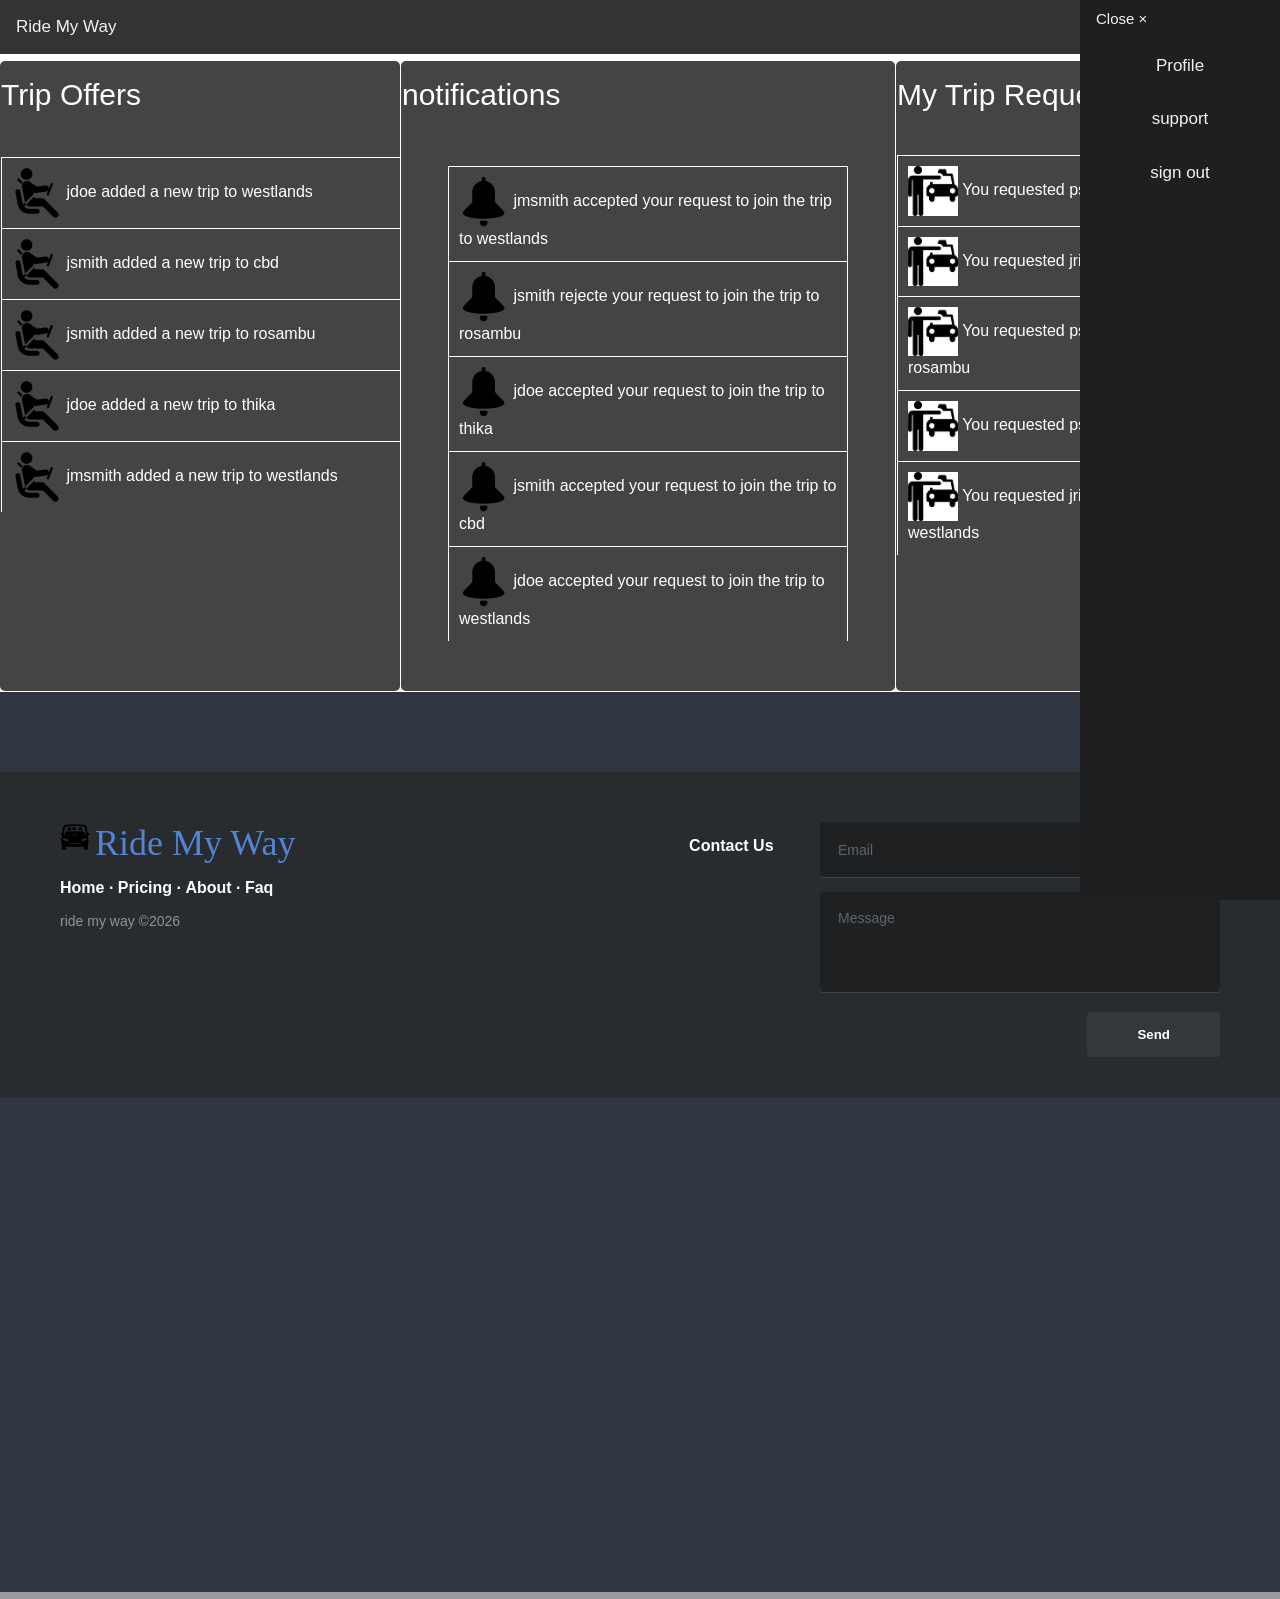
==== templates/index.html @ 2488b305 "added functionality" ====
<!DOCTYPE html>
<html lang="en">
<head>
    <meta charset="UTF-8">
    <meta name="author" content="Francis Gitau">
    <meta name="viewport" content="width=device-width, initial-scale=1.0">

    <link rel="stylesheet" href="../css/style.css">
    <link href="https://fonts.googleapis.com/icon?family=Material+Icons" rel="stylesheet">
    <link rel="stylesheet" type="text/css" href="../css/style2.css">
    <link rel="stylesheet" type="text/css" href="../css/nav-bar.css">
    <link rel="stylesheet" type="text/css" href="../css/login-registration.css">
    <link rel="stylesheet" type="text/css" href="../css/w3.css">
    <link rel="stylesheet" type="text/css" href="../css/main.css">
    <script type="application/javascript" src="../js/js.js"></script>
    <title>Ride My Way-Home: Passenger</title>
</head>
<body>
    <div>
        <!--modal-->
        <div  >
            <iframe id="add_trip" class="modal" src="new_ride.html" ></iframe>
        </div>
    </div>
    <div >
        <nav id="navbar" class="sticky">
            <div id="menu" class="menu">
                <a class="sitename" href="#"> Ride My Way</a>
                <button class="w3-button w3-teal w3-xlarge w3-right" onclick="w3_open()">☰</button>
            </div>
            <!-- Sidebar -->
            <div class="w3-sidebar w3-bar-block" style="width:200px;right:0;" id="mySidebar">
                <button class="w3-bar-item w3-button " onclick="w3_close()">Close &times;</button>
                <a href="profile2.html" class="w3-bar-item w3-button">Profile</a>
                <a href="#" class="w3-bar-item w3-button">support</a>
                <a href="#" class="w3-bar-item w3-button">sign out</a>
            </div>
        </nav>
        <div id="main" class="wrapper">
            <!--left sidebar-->
            <div id="sidebar" class="box sidebar">
                <h2>Trip Offers</h2>
                <div class="wrapper2" >
                    <ul id="trip-offers">
                    </ul>
                </div>
            </div>
            <!--right sidebar-->
            <div class="box sidebar2">
                <h2>My Trip Requests</h2>
                <div class="wrapper2" >
                    <ul id="trip-requests">

                    </ul>
                </div>
            </div>
            <!--center cotent-->
            <div class="box content">
                <h2>notifications</h2>
                <div class="wrapper2">
                    <ul id="notifications">

                    </ul>
                </div>
            </div>
            <!--footer section-->
            <div class="footer">
                <iframe id="container-footer" src="footer.html" frameborder="0" wmode="0"></iframe>
            </div>
        </div>
    </div>
    <footer>
        <template id="trip-offer">
            <li>
                <input type="checkbox" id="list-item-1">
                <label for="list-item-1" class="first">
                    <span><img class="thumbnail" src="../img/driver.png"></span>
                    <span class="username">username </span> added a new trip to
                    <span class="destination"> destination</span>
                </label>
                <ul>
                    <li hidden>Trip id :<span class="trip-id"></span></li>
                    <li>Time added :<span class="time-added"></span></li>
                    <li>Destination :<span class="destination"></span></li>
                    <li>From        :<span class="origin"></span></li>
                    <li>Departure   :<span class="departure-time"></span></li>
                    <li>route       :<span class="route"></span></li>
                    <li>vehicle     :<span class="vehicle"></span></li>
                    <li>vehicle-capacity     :<span class="vehicle-capacity"></span></li>
                    <li>
                        <button class="myButton material-icons" title="request ride">check</button>
                        <button class="myButton material-icons" title="share ride">share</button>
                    </li>
                </ul>
            </li>
        </template>
        <template id="trip-request">
            <li>
                <input type="checkbox" id="ride-request">
                <label for="ride-request" class="first">
                    <span><img class="thumbnail" src="../img/passenger.png"></span>
                    You requested <span class="username">username </span>  to join the trip to
                        <span class="destination"> destination</span>
                </label>
                <ul>
                    <li hidden>Trip id :<span class="trip-id"></span></li>
                    <li>Time added :<span class="time-added"></span></li>
                    <li>Destination :<span class="destination"></span></li>
                    <li>From        :<span class="origin"></span></li>
                    <li>Departure   :<span class="departure-time"></span></li>
                    <li>route       :<span class="route"></span></li>
                    <li>vehicle     :<span class="vehicle"></span></li>
                    <li>vehicle-capacity     :<span class="vehicle-capacity"></span></li>
                    <!--<button class="myButton material-icons" title="approve ride request">check</button>-->
                    <!--<button class="myButton material-icons" title="reject  ride request">cancel</button>-->
                </ul>
            </li>
        </template>
        <template id="trip-notification">
            <li>
                <input type="checkbox" id="ride-notification">
                <label for="ride-request" class="first">
                    <span><img class="thumbnail" title="notification" src="../img/notification.png" alt="notification-ico"></span>
                    <span class="username">username </span>
                    <span class="response"> rejected</span> your request to join the trip to
                    <span class="destination"> destination</span>
                </label>
                <ul>
                    <li>
                        <i class="material-icons">info</i>
                        <span><a id="details">go to details</a></span>
                    </li>
                </ul>
            </li>
        </template>

        <script type="application/javascript" src="../js/trip_offers.js"></script>
    </footer>
</body>
</html>
---- css/style.css ----
/*logo styling*/
.logo {
    width: 30px;
    height: 30px;
    float: left;
}

.brand {
    font-family: "Agency FB";
    color: #F1F1F1;
    padding: 5px;
}

/*Global*/
.icon {
    width: 200px;
    height: 200px;
    ;
}
.thumbnail {
    width: 30px;
    width: 50px;
}
body {
    margin: 0;
    padding: 0;
    font-family: "Segoe UI", sans-serif;
    color: #F2F2F2;
    background-color: #303641;
    min-height: 100%;
}

/*for floating buttons*/
.float{
    position:fixed;
    width:60px;
    height:60px;
    bottom:40px;
    right:40px;
    background-color:#0C9;
    color:#FFF;
    border-radius:50px;
    text-align:center;
    box-shadow: 2px 2px 3px #999;
}
.my-float{
    margin-top:18px;
}

/*colabpsibe obects markup*/
.accordion {
    background-color: #eee;
    color: #444;
    cursor: pointer;
    padding: 18px;
    width: 100%;
    border: none;
    text-align: left;
    outline: none;
    font-size: 15px;
    transition: 0.4s;
}

.active, .accordion:hover {
    background-color: #ccc;
}

.accordion:after {
    content: '\002B';
    color: #777;
    font-weight: bold;
    float: right;
    margin-left: 5px;
}

.active:after {
    content: "\2212";
}

.panel {
    padding: 0 18px;
    background-color: aqua;
    max-height: 0;
    overflow: hidden;
    transition: max-height 0.2s ease-out;
}

/*formatting for ride offers list*/
.wrapper2{
    margin: 10% auto;
    width: 400px;
}

ul{
    list-style: none;
    margin: 0;
    padding: 0;
}

label{
    display: block;
    cursor: pointer;
    padding: 10px;
    border: 1px solid #fff;
    border-bottom: none;
}

label:hover{
    background: #26C281;
}

label.last{
    border-bottom: 1px solid #fff;
}

ul ul li{
    padding: 10px;
    background: #59ABE3;
}


input[type="checkbox"]{
    position: absolute;
    left: -9999px;
}

input[type="checkbox"] ~ ul{
    height: 0;
    transform: scaleY(0);
}

input[type="checkbox"]:checked ~ ul{
    height: 100%;
    transform-origin: top;
    transition: transform .2s ease-out;
    transform: scaleY(1);
}

input[type="checkbox"]:checked + label{
    background: #26C281;
    border-bottom: 1px solid #fff;
}
 /*button styling*/
.myButton {
    -moz-box-shadow: 3px 4px 0px 0px #899599;
    -webkit-box-shadow: 3px 4px 0px 0px #899599;
    box-shadow: 3px 4px 0px 0px #899599;
    background:-webkit-gradient(linear, left top, left bottom, color-stop(0.05, #ededed), color-stop(1, #bab1ba));
    background:-moz-linear-gradient(top, #ededed 5%, #bab1ba 100%);
    background:-webkit-linear-gradient(top, #ededed 5%, #bab1ba 100%);
    background:-o-linear-gradient(top, #ededed 5%, #bab1ba 100%);
    background:-ms-linear-gradient(top, #ededed 5%, #bab1ba 100%);
    background:linear-gradient(to bottom, #ededed 5%, #bab1ba 100%);
    filter:progid:DXImageTransform.Microsoft.gradient(startColorstr='#ededed', endColorstr='#bab1ba',GradientType=0);
    background-color:#ededed;
    -moz-border-radius:15px;
    -webkit-border-radius:15px;
    border-radius:15px;
    border:1px solid #d6bcd6;
    display:inline-block;
    cursor:pointer;
    color:#3a8a9e;
    font-family:Arial;
    font-size:17px;
    padding:7px 25px;
    text-decoration:none;
    text-shadow:0px 1px 0px #e1e2ed;
}
.myButton:hover {
    background:-webkit-gradient(linear, left top, left bottom, color-stop(0.05, #bab1ba), color-stop(1, #ededed));
    background:-moz-linear-gradient(top, #bab1ba 5%, #ededed 100%);
    background:-webkit-linear-gradient(top, #bab1ba 5%, #ededed 100%);
    background:-o-linear-gradient(top, #bab1ba 5%, #ededed 100%);
    background:-ms-linear-gradient(top, #bab1ba 5%, #ededed 100%);
    background:linear-gradient(to bottom, #bab1ba 5%, #ededed 100%);
    filter:progid:DXImageTransform.Microsoft.gradient(startColorstr='#bab1ba', endColorstr='#ededed',GradientType=0);
    background-color:#bab1ba;
}
.myButton:active {
    position:relative;
    top:1px;
}

.btn-group button {
    cursor: pointer; /* Pointer/hand icon */
    float: left; /* Float the buttons side by side */
}

.btn-group button:not(:last-child) {
    border-right: none; /* Prevent double borders */
}

/* Clear floats (clearfix hack) */
.btn-group:after {
    content: "";
    clear: both;
    display: table;
}
---- css/style2.css ----
body {
    margin: 40px;
}

iframe {
    width: 100%;
    height: 100%;
    border: none;
    overflow: hidden;

}

.sidebar {
    grid-area: sidebar;
    padding: 16px;
    min-width: 260px;
}

.sidebar2 {
    grid-area: sidebar2;
    padding: 16px;
    min-width: 260px;
}

.content {
    grid-area: content;
    padding: 16px;
    min-width: 400px;
}

.header {
    grid-area: header;
    width: 100%;
}

.footer {
    grid-area: footer;
}

.wrapper {
    background-color: #fff;
    color: #444;
}

.wrapper {
    display: grid;
    grid-gap: 1px;
    grid-template-areas:
            "header"
            "sidebar"
            "content"
            "sidebar2"
            "footer"
}

@media only screen and (min-width: 500px)  {
    .wrapper {

        grid-template-columns: 340px auto 40%;
        grid-template-areas:
                "header   header"
                "sidebar  content"
                "sidebar2 sidebar2"
                "footer   footer";
    }
}

@media only screen and (min-width: 600px)   {
    .wrapper {
        grid-template-columns: minmax(340px,400px) auto 30%;
        grid-template-areas:
                "header  header  header"
                "sidebar content sidebar2"
                "footer  footer  footer";
        width: 100%;
    }
}

.box {
    background-color: #444;
    color: #fff;
    border-radius: 5px;
    padding: 1px;
    font-size: medium;
}

.footer {
    background-color: #999;
}

/*.sidebar2 {*/
    /*background-color: #ccc;*/
    /*color: #444;*/
/*}*/
---- css/nav-bar.css ----
#navbar {
    overflow: hidden;
    background-color: #333;
    width: 100%;
}
#navbar a {
    float: left;
    display: block;
    color: #f2f2f2;
    text-align: center;
    padding: 14px;
    text-decoration: none;
}
#navbar a {
    float: left;
    display: block;
    color: #f2f2f2;
    text-align: center;
    padding: 14px 16px;
    text-decoration: none;
    font-size: 17px;
}
#navbar a:hover {
    background-color: #ddd;
    color: black;
}
.sticky {
    position: fixed;
    top: 0;
    width: 100%;
}
.sticky + .content {
    padding-top: 60px;
}

.header {
    background-color: #FFFFFF;
    padding: 10px;
    text-align: center;
}
---- css/login-registration.css ----
.icon {
    width: 200px;
    height: 200px;
    float: inside;
}
#container-login {
    background-color: #1D1F20;
    position: relative;
    top: 20%;
    margin: auto;
    width: 340px;
    height: 445px;
    border-radius: 0.35em;
    box-shadow: 0 3px 10px 0 rgba(0, 0, 0, 0.2);
    text-align: center;
    font-size: medium;
}

.container-register {
    background-color: #1D1F20;
    /*position: relative;*/
    top: 20%;
    margin: auto;
    width: 340px;
    height: auto;
    border-radius: 0.35em;
    box-shadow: 0 3px 10px 0 rgba(0, 0, 0, 0.2);
    text-align: center;
}

#title {
    position: relative;
    background-color: #1A1C1D;
    width: 100%;
    padding: 20px 0px;
    border-radius: 0.35em;
    font-size: 22px;
    border-bottom: 1px solid rgba(255, 255, 255, 0.05);
}

.lock {
    position: relative;
    top: 2px;
}

.input {
    margin: auto;
    width: 240px;
    border-radius: 4px;
    background-color: #373b3d;
    padding: 8px 0px;
    margin-top: 15px;
}

.input-addon {
    float: left;
    background-color: #373b3d;
    border: 1px solid #373b3d;
    padding: 4px 8px;
    border-right: 1px solid rgba(255, 255, 255, 0.05);
}

input[type=checkbox] {
    cursor: pointer;
}

input[type=text] {
    color: #949494;
    margin: 0;
    background-color: #373b3d;
    border: 1px solid #373b3d;
    padding: 6px 0px;
    border-radius: 3px;
}

input[type=text]:focus {
    border: 1px solid #373b3d;
}

i {
    font-size: small;
}

input[type=password] {
    color: #949494;
    margin: 0;
    background-color: #373b3d;
    border: 1px solid #373b3d;
    padding: 6px 0px;
    border-radius: 3px;
}

input[type=password]:focus {
    border: 1px solid #373b3d;
}

input[type=email] {
    color: #949494;
    margin: 0;
    background-color: #373b3d;
    border: 1px solid #373b3d;
    padding: 6px 0px;
    border-radius: 3px;
}

input[type=email]:focus {
    border: 1px solid #373b3d;
}

.forgot-password {
    position: relative;
    bottom: 0%;
}

.forgot-password a:link {
    color: #C1C3C6;
    text-decoration: none;
}

.forgot-password a:visited {
    color: #C1C3C6;
    text-decoration: none;
}

.forgot-password a:hover {
    color: #FFF;
    transition: color 1s;
}

.privacy {
    margin-top: 5px;
    position: relative;
    font-size: 12px;
    bottom: 0%;
}

.privacy a:link {
    color: #949494;
    text-decoration: none;
}

.privacy a:visited {
    color: #949494;
    text-decoration: none;
}

.privacy a:hover {
    color: #C1C3C6;
    transition: color 1s;
}

*:focus {
    outline: none;
}

.remember-me {
    margin: 10px 0;
}

input[type=submit] {
    padding: 6px 25px;
    background: #373E4A;
    color: #C1C3C6;
    font-weight: bold;
    border: 0 none;
    cursor: pointer;
    border-radius: 3px;
}

.register {
    margin: auto;
    padding: 16px 0;
    text-align: center;
    margin-top: 40px;
    width: 85%;
    border-top: 1px solid #C1C3C6;
}

.clearfix {
    clear: both;
}

#register-link {
    margin-top: 10px;
    padding: 6px 25px;
    background: #373E4A;
    color: #C1C3C6;
    font-weight: bold;
    border: 0 none;
    cursor: pointer;
    border-radius: 3px;
}
---- css/main.css ----
.modal {
    display: none; /* Hidden by default */
    position: fixed; /* Stay in place */
    z-index: 2; /* Sit on top */
    left: 0;
    top: 0;
    width: 100%; /* Full width */
    height: 100%; /* Full height */
    overflow: hidden; /* Enable scroll if needed */
    background-color: rgb(0,0,0); /* Fallback color */
    background-color: rgba(0,0,0,0.4); /* Black w/ opacity */
}

/* The Close Button */
.close {
    color: #aaa;
    float: right;
    font-size: 28px;
    font-weight: bold;
}
.close:hover,
.close:focus {
    color: black;
    text-decoration: none;
    cursor: pointer;
}

/*side bar formatting*/
#mySidebar {
    width: 200px;
    right: 0;
}

.w3-bar-block {
    background-color: #1D1F20;
}

#main {
    width: 100%;
    padding-top: 60px;
}
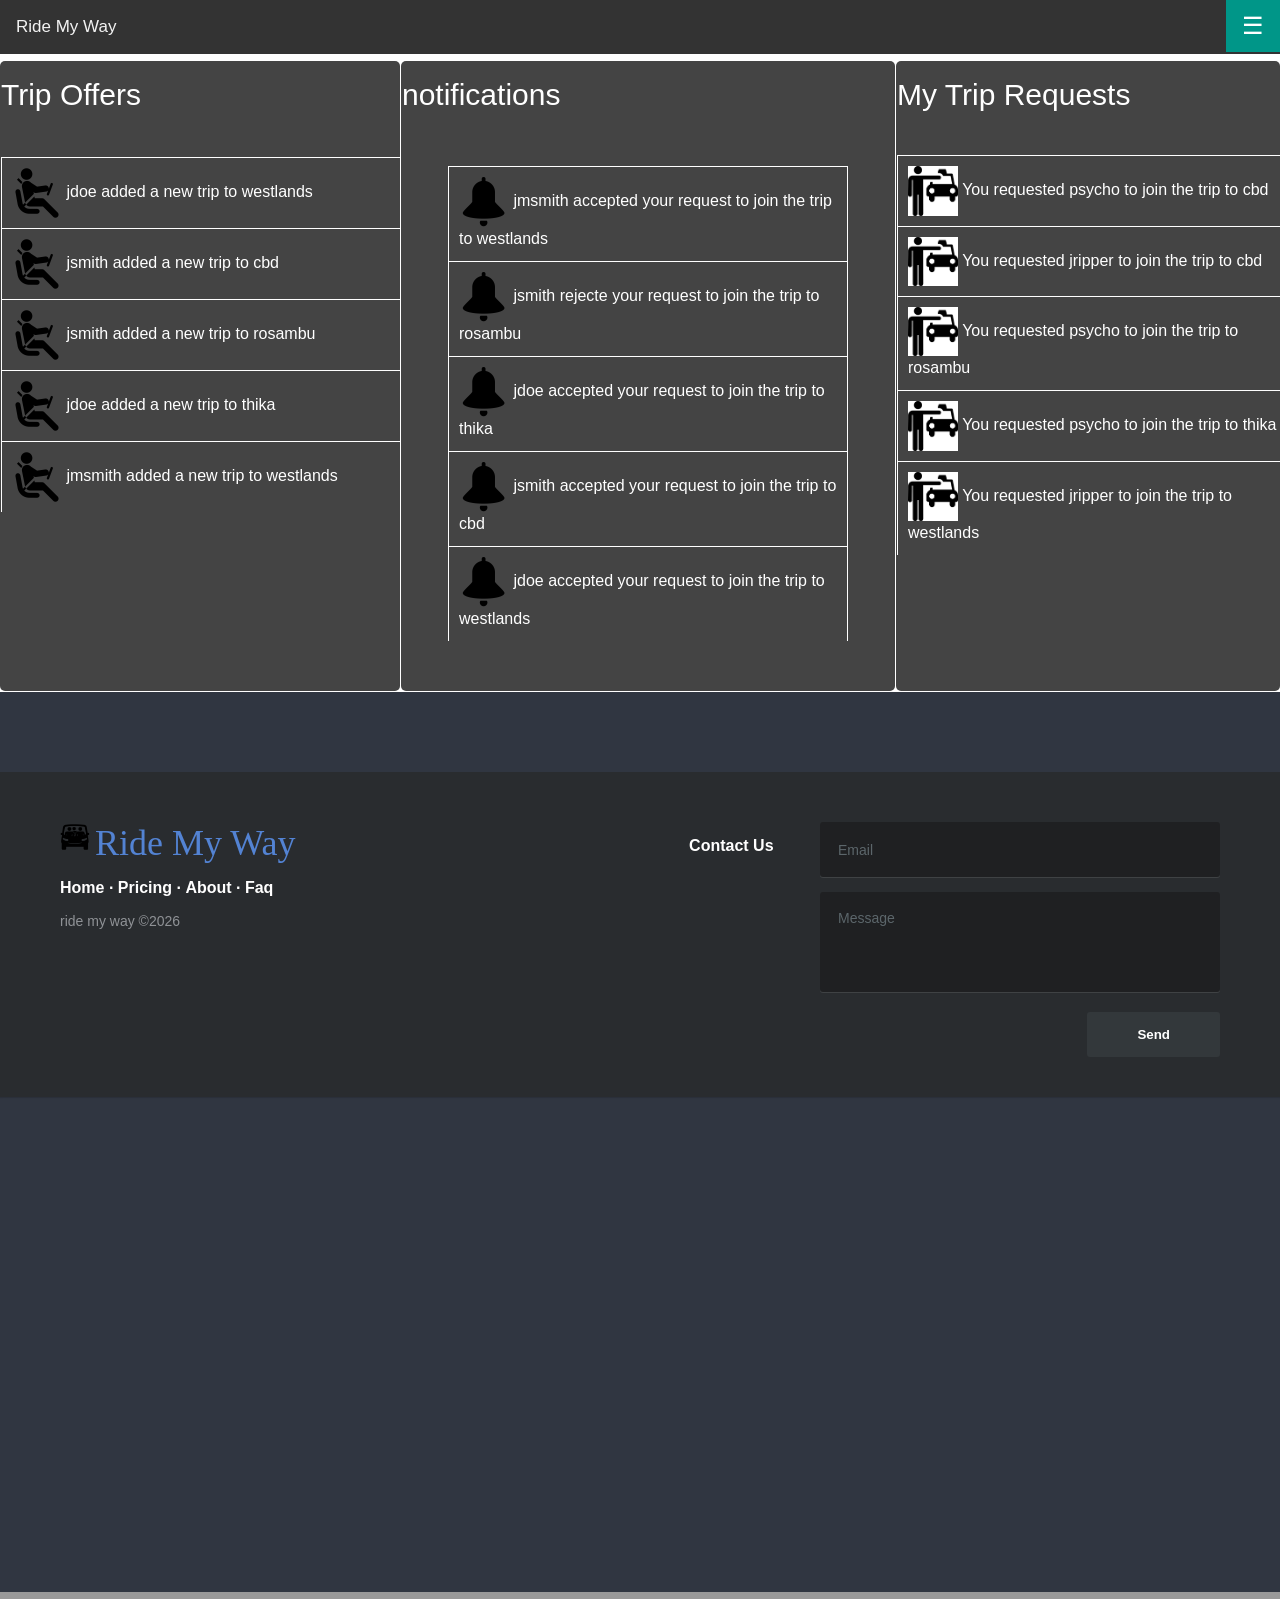
==== commit 5539e81d: "added close frame functionality on page submit" ====
--- a/templates/index.html
+++ b/templates/index.html
@@ -133,8 +133,8 @@
                 </ul>
             </li>
         </template>
-
         <script type="application/javascript" src="../js/trip_offers.js"></script>
+        <script>w3_close();</script>
     </footer>
 </body>
 </html>
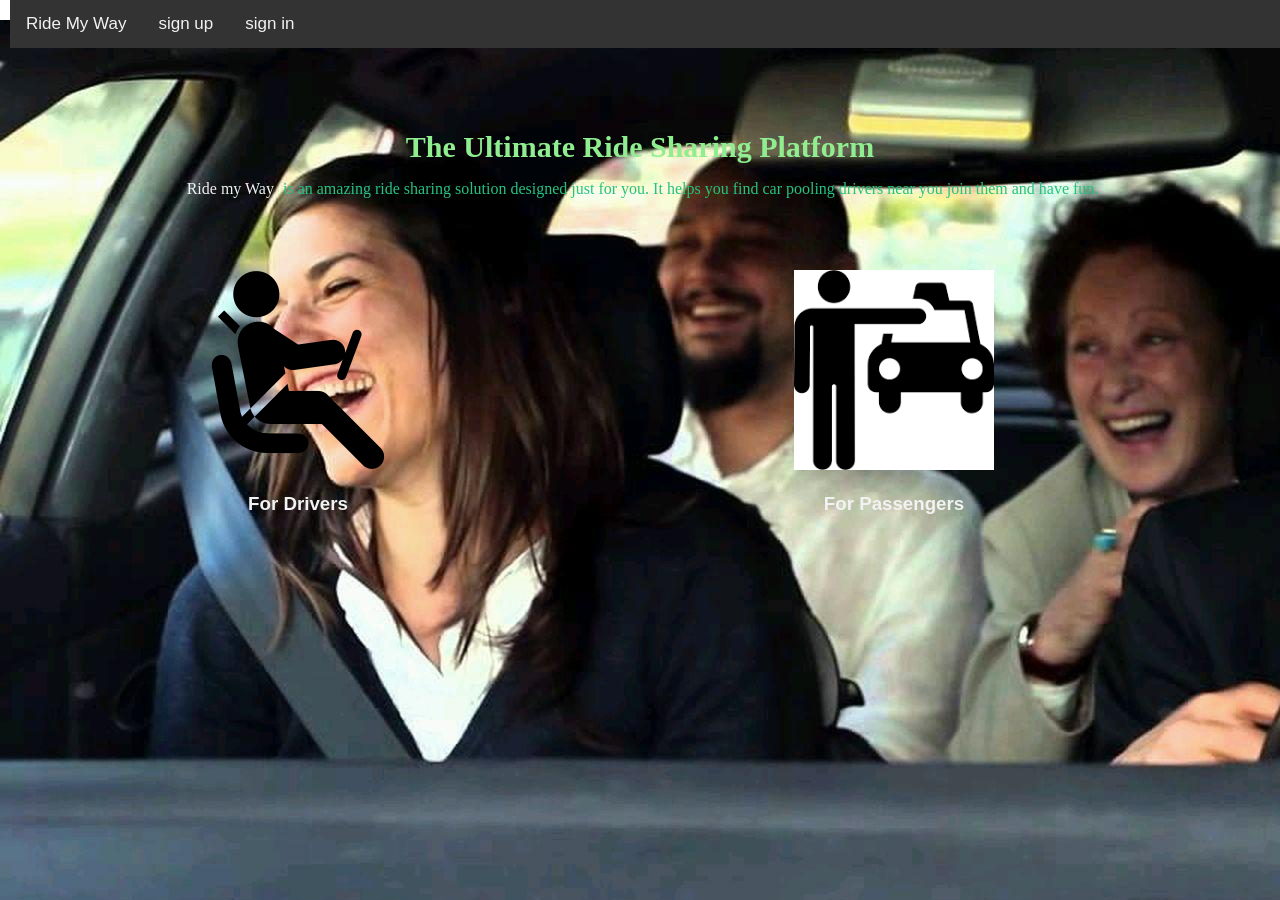
==== commit 37e128e6: "restructured the project reorganised how files appear in the project trating the project as a flask " ====
--- a/templates/index.html
+++ b/templates/index.html
@@ -1,140 +1,51 @@
 <!DOCTYPE html>
 <html lang="en">
 <head>
-    <meta charset="UTF-8">
+    <meta charset="UTF-8" name="viewport" content="width-device-width">
+    <meta name="description" content="A ride sharing platform for all">
+    <meta name="keywords" content="ride-sharing, car-pooling,">
     <meta name="author" content="Francis Gitau">
-    <meta name="viewport" content="width=device-width, initial-scale=1.0">
+    <title>Ride-my-Way : Welcome</title>
 
-    <link rel="stylesheet" href="../css/style.css">
-    <link href="https://fonts.googleapis.com/icon?family=Material+Icons" rel="stylesheet">
-    <link rel="stylesheet" type="text/css" href="../css/style2.css">
-    <link rel="stylesheet" type="text/css" href="../css/nav-bar.css">
-    <link rel="stylesheet" type="text/css" href="../css/login-registration.css">
-    <link rel="stylesheet" type="text/css" href="../css/w3.css">
-    <link rel="stylesheet" type="text/css" href="../css/main.css">
-    <script type="application/javascript" src="../js/js.js"></script>
-    <title>Ride My Way-Home: Passenger</title>
+    <link type="text/css" rel="stylesheet" href="css/style.css" >
+    <link type="text/css" rel="stylesheet" href="css/nav-bar.css">
+    <link type="text/css" rel="stylesheet" href="css/landing.css">
 </head>
 <body>
-    <div>
-        <!--modal-->
-        <div  >
-            <iframe id="add_trip" class="modal" src="new_ride.html" ></iframe>
+<div class="box header">
+    <nav id="navbar" class="sticky">
+        <div id="menu" class="menu">
+            <a class="sitename" href="#"> Ride My Way</a>
+            <a class="left" href="templates/signup.html">sign up</a>
+            <a class="left" href="templates/sighnin.html">sign in</a>
         </div>
-    </div>
-    <div >
-        <nav id="navbar" class="sticky">
-            <div id="menu" class="menu">
-                <a class="sitename" href="#"> Ride My Way</a>
-                <button class="w3-button w3-teal w3-xlarge w3-right" onclick="w3_open()">☰</button>
+    </nav>
+</div>
+
+<div class="container" id="showcase">
+    <section id="about">
+        <div class="container">
+            <h1>The Ultimate Ride Sharing Platform</h1>
+            <p>
+                <span class="brand">Ride my Way</span> is an amazing ride sharing solution designed just for you.
+                It helps you find car pooling drivers near you join them and have fun.
+            </p>
+        </div>
+    </section>
+</div>
+<div class="container" id="services">
+    <section>
+        <div class="container">
+            <div class="col">
+                <img class="icon" src="img/driver.png">
+                <h3>For Drivers</h3>
             </div>
-            <!-- Sidebar -->
-            <div class="w3-sidebar w3-bar-block" style="width:200px;right:0;" id="mySidebar">
-                <button class="w3-bar-item w3-button " onclick="w3_close()">Close &times;</button>
-                <a href="profile2.html" class="w3-bar-item w3-button">Profile</a>
-                <a href="#" class="w3-bar-item w3-button">support</a>
-                <a href="#" class="w3-bar-item w3-button">sign out</a>
-            </div>
-        </nav>
-        <div id="main" class="wrapper">
-            <!--left sidebar-->
-            <div id="sidebar" class="box sidebar">
-                <h2>Trip Offers</h2>
-                <div class="wrapper2" >
-                    <ul id="trip-offers">
-                    </ul>
-                </div>
-            </div>
-            <!--right sidebar-->
-            <div class="box sidebar2">
-                <h2>My Trip Requests</h2>
-                <div class="wrapper2" >
-                    <ul id="trip-requests">
-
-                    </ul>
-                </div>
-            </div>
-            <!--center cotent-->
-            <div class="box content">
-                <h2>notifications</h2>
-                <div class="wrapper2">
-                    <ul id="notifications">
-
-                    </ul>
-                </div>
-            </div>
-            <!--footer section-->
-            <div class="footer">
-                <iframe id="container-footer" src="footer.html" frameborder="0" wmode="0"></iframe>
+            <div class="col">
+                <img class="icon" src="img/passenger.png">
+                <h3>For Passengers</h3>
             </div>
         </div>
-    </div>
-    <footer>
-        <template id="trip-offer">
-            <li>
-                <input type="checkbox" id="list-item-1">
-                <label for="list-item-1" class="first">
-                    <span><img class="thumbnail" src="../img/driver.png"></span>
-                    <span class="username">username </span> added a new trip to
-                    <span class="destination"> destination</span>
-                </label>
-                <ul>
-                    <li hidden>Trip id :<span class="trip-id"></span></li>
-                    <li>Time added :<span class="time-added"></span></li>
-                    <li>Destination :<span class="destination"></span></li>
-                    <li>From        :<span class="origin"></span></li>
-                    <li>Departure   :<span class="departure-time"></span></li>
-                    <li>route       :<span class="route"></span></li>
-                    <li>vehicle     :<span class="vehicle"></span></li>
-                    <li>vehicle-capacity     :<span class="vehicle-capacity"></span></li>
-                    <li>
-                        <button class="myButton material-icons" title="request ride">check</button>
-                        <button class="myButton material-icons" title="share ride">share</button>
-                    </li>
-                </ul>
-            </li>
-        </template>
-        <template id="trip-request">
-            <li>
-                <input type="checkbox" id="ride-request">
-                <label for="ride-request" class="first">
-                    <span><img class="thumbnail" src="../img/passenger.png"></span>
-                    You requested <span class="username">username </span>  to join the trip to
-                        <span class="destination"> destination</span>
-                </label>
-                <ul>
-                    <li hidden>Trip id :<span class="trip-id"></span></li>
-                    <li>Time added :<span class="time-added"></span></li>
-                    <li>Destination :<span class="destination"></span></li>
-                    <li>From        :<span class="origin"></span></li>
-                    <li>Departure   :<span class="departure-time"></span></li>
-                    <li>route       :<span class="route"></span></li>
-                    <li>vehicle     :<span class="vehicle"></span></li>
-                    <li>vehicle-capacity     :<span class="vehicle-capacity"></span></li>
-                    <!--<button class="myButton material-icons" title="approve ride request">check</button>-->
-                    <!--<button class="myButton material-icons" title="reject  ride request">cancel</button>-->
-                </ul>
-            </li>
-        </template>
-        <template id="trip-notification">
-            <li>
-                <input type="checkbox" id="ride-notification">
-                <label for="ride-request" class="first">
-                    <span><img class="thumbnail" title="notification" src="../img/notification.png" alt="notification-ico"></span>
-                    <span class="username">username </span>
-                    <span class="response"> rejected</span> your request to join the trip to
-                    <span class="destination"> destination</span>
-                </label>
-                <ul>
-                    <li>
-                        <i class="material-icons">info</i>
-                        <span><a id="details">go to details</a></span>
-                    </li>
-                </ul>
-            </li>
-        </template>
-        <script type="application/javascript" src="../js/trip_offers.js"></script>
-        <script>w3_close();</script>
-    </footer>
+    </section>
+</div>
 </body>
 </html>
--- a/templates/css/style.css
+++ b/templates/css/style.css
@@ -0,0 +1,198 @@
+/*logo styling*/
+.logo {
+    width: 30px;
+    height: 30px;
+    float: left;
+}
+
+.brand {
+    font-family: "Agency FB";
+    color: #F1F1F1;
+    padding: 5px;
+}
+
+/*Global*/
+.icon {
+    width: 200px;
+    height: 200px;
+    ;
+}
+.thumbnail {
+    width: 30px;
+    width: 50px;
+}
+body {
+    margin: 0;
+    padding: 0;
+    font-family: "Segoe UI", sans-serif;
+    color: #F2F2F2;
+    background-color: #303641;
+    min-height: 100%;
+}
+
+/*for floating buttons*/
+.float{
+    position:fixed;
+    width:60px;
+    height:60px;
+    bottom:40px;
+    right:40px;
+    background-color:#0C9;
+    color:#FFF;
+    border-radius:50px;
+    text-align:center;
+    box-shadow: 2px 2px 3px #999;
+}
+.my-float{
+    margin-top:18px;
+}
+
+/*colabpsibe obects markup*/
+.accordion {
+    background-color: #eee;
+    color: #444;
+    cursor: pointer;
+    padding: 18px;
+    width: 100%;
+    border: none;
+    text-align: left;
+    outline: none;
+    font-size: 15px;
+    transition: 0.4s;
+}
+
+.active, .accordion:hover {
+    background-color: #ccc;
+}
+
+.accordion:after {
+    content: '\002B';
+    color: #777;
+    font-weight: bold;
+    float: right;
+    margin-left: 5px;
+}
+
+.active:after {
+    content: "\2212";
+}
+
+.panel {
+    padding: 0 18px;
+    background-color: aqua;
+    max-height: 0;
+    overflow: hidden;
+    transition: max-height 0.2s ease-out;
+}
+
+/*formatting for ride offers list*/
+.wrapper2{
+    margin: 10% auto;
+    width: 400px;
+}
+
+ul{
+    list-style: none;
+    margin: 0;
+    padding: 0;
+}
+
+label{
+    display: block;
+    cursor: pointer;
+    padding: 10px;
+    border: 1px solid #fff;
+    border-bottom: none;
+}
+
+label:hover{
+    background: #26C281;
+}
+
+label.last{
+    border-bottom: 1px solid #fff;
+}
+
+ul ul li{
+    padding: 10px;
+    background: #59ABE3;
+}
+
+
+input[type="checkbox"]{
+    position: absolute;
+    left: -9999px;
+}
+
+input[type="checkbox"] ~ ul{
+    height: 0;
+    transform: scaleY(0);
+}
+
+input[type="checkbox"]:checked ~ ul{
+    height: 100%;
+    transform-origin: top;
+    transition: transform .2s ease-out;
+    transform: scaleY(1);
+}
+
+input[type="checkbox"]:checked + label{
+    background: #26C281;
+    border-bottom: 1px solid #fff;
+}
+ /*button styling*/
+.myButton {
+    -moz-box-shadow: 3px 4px 0px 0px #899599;
+    -webkit-box-shadow: 3px 4px 0px 0px #899599;
+    box-shadow: 3px 4px 0px 0px #899599;
+    background:-webkit-gradient(linear, left top, left bottom, color-stop(0.05, #ededed), color-stop(1, #bab1ba));
+    background:-moz-linear-gradient(top, #ededed 5%, #bab1ba 100%);
+    background:-webkit-linear-gradient(top, #ededed 5%, #bab1ba 100%);
+    background:-o-linear-gradient(top, #ededed 5%, #bab1ba 100%);
+    background:-ms-linear-gradient(top, #ededed 5%, #bab1ba 100%);
+    background:linear-gradient(to bottom, #ededed 5%, #bab1ba 100%);
+    filter:progid:DXImageTransform.Microsoft.gradient(startColorstr='#ededed', endColorstr='#bab1ba',GradientType=0);
+    background-color:#ededed;
+    -moz-border-radius:15px;
+    -webkit-border-radius:15px;
+    border-radius:15px;
+    border:1px solid #d6bcd6;
+    display:inline-block;
+    cursor:pointer;
+    color:#3a8a9e;
+    font-family:Arial;
+    font-size:17px;
+    padding:7px 25px;
+    text-decoration:none;
+    text-shadow:0px 1px 0px #e1e2ed;
+}
+.myButton:hover {
+    background:-webkit-gradient(linear, left top, left bottom, color-stop(0.05, #bab1ba), color-stop(1, #ededed));
+    background:-moz-linear-gradient(top, #bab1ba 5%, #ededed 100%);
+    background:-webkit-linear-gradient(top, #bab1ba 5%, #ededed 100%);
+    background:-o-linear-gradient(top, #bab1ba 5%, #ededed 100%);
+    background:-ms-linear-gradient(top, #bab1ba 5%, #ededed 100%);
+    background:linear-gradient(to bottom, #bab1ba 5%, #ededed 100%);
+    filter:progid:DXImageTransform.Microsoft.gradient(startColorstr='#bab1ba', endColorstr='#ededed',GradientType=0);
+    background-color:#bab1ba;
+}
+.myButton:active {
+    position:relative;
+    top:1px;
+}
+
+.btn-group button {
+    cursor: pointer; /* Pointer/hand icon */
+    float: left; /* Float the buttons side by side */
+}
+
+.btn-group button:not(:last-child) {
+    border-right: none; /* Prevent double borders */
+}
+
+/* Clear floats (clearfix hack) */
+.btn-group:after {
+    content: "";
+    clear: both;
+    display: table;
+}
--- a/templates/css/nav-bar.css
+++ b/templates/css/nav-bar.css
@@ -0,0 +1,40 @@
+#navbar {
+    overflow: hidden;
+    background-color: #333;
+    width: 100%;
+}
+#navbar a {
+    float: left;
+    display: block;
+    color: #f2f2f2;
+    text-align: center;
+    padding: 14px;
+    text-decoration: none;
+}
+#navbar a {
+    float: left;
+    display: block;
+    color: #f2f2f2;
+    text-align: center;
+    padding: 14px 16px;
+    text-decoration: none;
+    font-size: 17px;
+}
+#navbar a:hover {
+    background-color: #ddd;
+    color: black;
+}
+.sticky {
+    position: fixed;
+    top: 0;
+    width: 100%;
+}
+.sticky + .content {
+    padding-top: 60px;
+}
+
+.header {
+    background-color: #FFFFFF;
+    padding: 10px;
+    text-align: center;
+}
--- a/templates/css/landing.css
+++ b/templates/css/landing.css
@@ -0,0 +1,45 @@
+body {
+    font-family: Arial, "Segoe UI", sans-serif;
+    font-size: medium;
+    padding: 0;
+    background-image: url("../img/Carpooling.jpg");
+}
+
+p{
+    font-family: "Times New Roman";
+    font-size: medium;
+    color: #26C281;
+}
+
+.col{
+    width: 50%;
+    float: inside;
+}
+#showcase {
+    min-height: 200px;
+    font-family: "Book Antiqua";
+    font-size: large;
+    text-align: center;
+    color: aquamarine;
+    padding: 10px;
+    border-radius: 25px;
+}
+
+#showcase h1{
+    margin-top: 100px;
+    font-size: 30px;
+    margin-bottom: 10px;
+    color: lightgreen;
+}
+#services {
+    margin-top: 20px;
+
+}
+#services .col {
+    float: left;
+    text-align: center;
+    width: 45%;
+    padding: 10px;
+}
+
+
